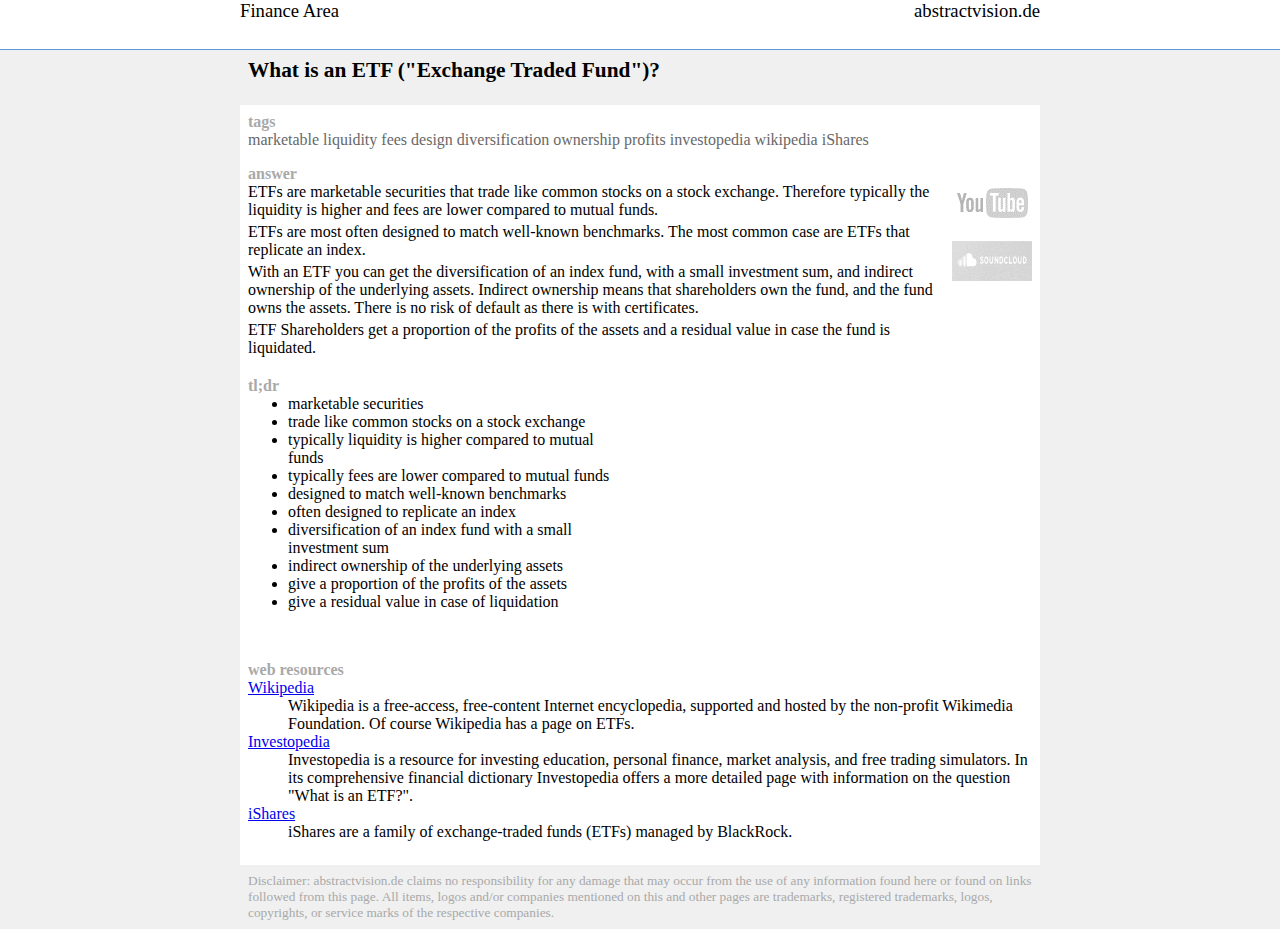
==== httpdocs/abstract-answers/generator/modern-format/what-is-an-etf.html @ efa23f51 "nomsg" ====
<html>
<head>
<META http-equiv="Content-Type" content="text/html; charset=UTF-8">
<meta charset="utf-8">
<link href="stylesheet.css" rel="stylesheet">
</head>
<body>
<div id="page">
<div id="content_header_table">
<div id="content_header_table_row">
<div class="content_header_table_cell"></div>
<div id="content_header_table_cell_2" class="content_header_table_cell">
<p class="content_header_table_paragraph">Finance Area</p>
</div>
<div id="content_header_table_cell_3" class="content_header_table_cell">
<p class="content_header_table_paragraph">abstractvision.de</p>
</div>
<div class="content_header_table_cell"></div>
</div>
</div>
<div id="content">
<div class="section_table" id="section_table_question">
<div class="section_row">
<div class="section_cell">
<h1>What is an ETF ("Exchange Traded Fund")?</h1>
</div>
</div>
</div>
<div class="section_table">
<div class="section_row">
<div class="section_cell">
<div class="section_header_table">
<div class="section_header_table_row">
<div class="section_header_table_cell">
<p class="section_header_table_cell_paragraph">tags</p>
</div>
</div>
</div>
<div class="section_body">
<span class="tag">marketable&nbsp;</span><span class="tag">liquidity&nbsp;</span><span class="tag">fees&nbsp;</span><span class="tag">design&nbsp;</span><span class="tag">diversification&nbsp;</span><span class="tag">ownership&nbsp;</span><span class="tag">profits&nbsp;</span><span class="tag">investopedia&nbsp;</span><span class="tag">wikipedia&nbsp;</span><span class="tag">iShares&nbsp;</span>
</div>
</div>
</div>
</div>
<div class="section_table">
<div class="section_row">
<div class="section_cell">
<div class="section_header_table">
<div class="section_header_table_row">
<div class="section_header_table_cell">
<p class="section_header_table_cell_paragraph">answer</p>
</div>
</div>
</div>
<div class="section_body">
<p class="summary_text_paragraph">ETFs are marketable securities that trade like common stocks on a stock exchange. Therefore typically the liquidity is higher and fees are lower compared to mutual funds.</p>
<p class="summary_text_paragraph">ETFs are most often designed to match well-known benchmarks. The most common case are ETFs that replicate an index.</p>
<p class="summary_text_paragraph">With an ETF you can get the diversification of an index fund, with a small investment sum, and indirect ownership of the underlying assets. Indirect ownership means that shareholders own the fund, and the fund owns the assets. There is no risk of default as there is with certificates.</p>
<p class="summary_text_paragraph">ETF Shareholders get a proportion of the profits of the assets and a residual value in case the fund is liquidated.</p>
</div>
</div>
<div class="section_cell">
<div class="section_header_table">
<div class="section_header_table_row">
<div class="section_header_table_cell">
<p class="section_header_table_cell_paragraph">&nbsp;</p>
</div>
</div>
</div>
<div class="section_body">
<img height="40" width="80" src="youtube_inactive.png"><br>
<br>
<img height="40" width="80" src="soundcloud_inactive.png"></div>
</div>
</div>
</div>
<div class="section_table">
<div class="section_row">
<div class="section_cell" id="section_cell_tldr">
<div class="section_header_table">
<div class="section_header_table_row">
<div class="section_header_table_cell">
<p class="section_header_table_cell_paragraph">tl;dr</p>
</div>
</div>
</div>
<div class="section_body">
<ul id="summary_bullets_section_list">
<li>marketable securities</li>
<li>trade like common stocks on a stock exchange</li>
<li>typically liquidity is higher compared to mutual funds</li>
<li>typically fees are lower compared to mutual funds</li>
<li>designed to match well-known benchmarks</li>
<li>often designed to replicate an index</li>
<li>diversification of an index fund with a small investment sum</li>
<li>indirect ownership of the underlying assets</li>
<li>give a proportion of the profits of the assets</li>
<li>give a residual value in case of liquidation</li>
</ul>
</div>
</div>
<div class="section_cell" id="section_cell_adunit">
<div class="section_header_table">
<div class="section_header_table_row">
<div class="section_header_table_cell">
<p class="section_header_table_cell_paragraph">&nbsp;</p>
</div>
</div>
</div>
<div class="section_body">
<script src="//pagead2.googlesyndication.com/pagead/js/adsbygoogle.js" async="async"></script><ins data-ad-slot="7367860629" data-ad-client="ca-pub-9295187614171155" style="display:inline-block;width:300px;height:250px" class="adsbygoogle"></ins><script>
							(adsbygoogle = window.adsbygoogle || []).push({});
							</script>
</div>
</div>
</div>
</div>
<div class="section_table">
<div class="section_row">
<div class="section_cell">
<div class="section_header_table">
<div class="section_header_table_row">
<div class="section_header_table_cell">
<p class="section_header_table_cell_paragraph">web resources</p>
</div>
</div>
</div>
<div class="section_body">
<dl class="web_resources_list">
<dt>
<a href="https://en.wikipedia.org/wiki/Exchange-traded_fund">Wikipedia</a>
</dt>
<dd class="web_sources_list_entry_body">Wikipedia is a free-access, free-content Internet encyclopedia, supported and hosted by the non-profit Wikimedia Foundation. Of course Wikipedia has a page on ETFs.</dd>
<dt>
<a href="http://www.investopedia.com/terms/e/etf.asp">Investopedia</a>
</dt>
<dd class="web_sources_list_entry_body">Investopedia is a resource for investing education, personal finance, market analysis, and free trading simulators. In its comprehensive financial dictionary Investopedia offers a more detailed page with information on the question "What is an ETF?".</dd>
<dt>
<a href="http://www.ishares.com/us">iShares</a>
</dt>
<dd class="web_sources_list_entry_body">iShares are a family of exchange-traded funds (ETFs) managed by BlackRock.</dd>
</dl>
</div>
</div>
</div>
</div>
<div class="section_table" id="section_table_disclaimer">
<div class="section_row">
<div class="section_cell">
<p id="disclaimer_paragraph">Disclaimer: abstractvision.de claims no responsibility for any damage that may occur from the use of any information found here or found on links followed from this page. All items, logos and/or companies mentioned on this and other pages are trademarks, registered trademarks, logos, copyrights, or service marks of the respective companies.</p>
</div>
</div>
</div>
</div>
</div>
</body>
</html>
---- httpdocs/abstract-answers/generator/modern-format/stylesheet.css ----
body {
  width: 100%;
  display: grid;
  grid-columns: 20% 80%;
  grid-rows: 100px auto 100px;
  background-color: #F0F0F0;
  font-family: calibri;  
  margin: 0px;
}

h1 {
  font-size: 16pt;
}

p {
  color: black;
  font-size: 12pt;
}

div {
  color: black;
}

dl {
  color: black;
}

hr {
  color: #5b9bd5;
}

/* page */

#page {
  display: block;
  margin: 0px;
  border-width: 1px;
  border-style: none;
  border-color: yellow;  
}

/* content header table */

#content_header_table {
  display:table; 
  height: 50px;
  width:100%; 
  margin-top: 0px;  
  background-color: white;
}

#content_header_table_row {
  display:table-row;  
}

.content_header_table_cell {
  display:table-cell;
  border-bottom-width: 1px;
  border-bottom-style: solid;
  border-bottom-color: #5b9bd5;
}

#content_header_table_cell_2 {
  color: black;
  width:400px;
  border-bottom-width: 1px;
  border-bottom-style: solid;
  border-bottom-color: #5b9bd5;
}

#content_header_table_cell_3 {
  width:400px;
  text-align:right;
  border-bottom-width: 1px;
  border-bottom-style: solid;
  border-bottom-color: #5b9bd5;
}

.content_header_table_paragraph {
  color: black;
  font-size: 14pt;
}

/* content */

#content {
  position: relative;
  display: block;
  width: 800px;
  text-align: left;
  border-width: 1px;
  border-style: none;
  border-color: yellow;
  margin-left: auto;
  margin-right: auto;
}

/* question */

#question_context_paragraph {
  font-size: x-small
}

/* sections */

.section_table {
  position: relative;
  display: table; 
  width: 100%; 
  margin-top: 0px;
  background-color: white;
}

.section_row {
  display:table-row;
}

.section_cell {
  display:table-cell;
  width: 100%;
  padding: 8px;
}

.section_inner_cell {
  display:table-cell;
  width: 2%;
}

.section_outer_cell {
  display:table-cell;
  width: 49%;
}

#section_cell_tldr {
	display:table-cell;
	width: 50%;
	padding: 8px;
}

#section_cell_adunit {
	display:table-cell;
	width: 50%;
	padding: 8px;
}

#section_table_question {
	background-color: #F0F0F0;
}

#section_table_disclaimer {	
	background-color: #F0F0F0;
}

/* section headers */

.section_header_table {
  display:table;   
  position: relative;
  margin: 0px;
  padding: 0px;
  width: 100%;
}

.section_header_table_row {
  display:table-row;
}

.section_header_table_upper_row {
  display:table-row;
}

.section_header_table_lower_row {
  display:table-row;
}

.section_header_table_cell {
  display:table-cell;    
}

.section_header_table_cell_paragraph {
	font-size: medium;
	color: darkgray;  
	font-weight: bold;
}

.section_header_table_upper_cell {
  display:table-cell;
  border-bottom-width: 1px;
  border-bottom-style: solid;
  border-bottom-color: #5b9bd5;
  text-align: right;
  color: #5b9bd5;
  font-size: 10pt;
}

.section_header_table_lower_cell {
  display:table-cell;
  height: 8px;
}

/* section bodies */

.section_body {
	position: relative;
	font-size: medium;
}

/* tag cloud section */

.tag {
	color: #686868;
}

#tag_cloud_section {
  display: block;  
  height: 160px;
  text-align: center;
  border-width: 1px;
  border-style: none;
  border-color: green;
  margin-left: auto;
  margin-right: auto;
}

.tag_cloud_tag_horizontal {
  position: absolute;
}

.tag_cloud_tag_vertical {
  position: absolute;
  transform-origin: left top 0;
  transform: rotate(270deg);
}

/* soundcloud youtube section */

#section_body_soundcloud_youtube {
	font-size:small;
	text-align:center;
}

/* summary text section */

.summary_text_paragraph {
	margin-top: 0px;
	margin-bottom: 4px;	
	font-size:medium;
}

/* summary bullets section */

#summary_bullets_section_list {
	margin-top: 0px;
}

/* sponsor section */

#section_body_sponsor {
	text-align:center;
}

/* related questions section */

#related_questions_section_list {
	margin-top: 0px;	
}

/* web sources sections */

.web_resources_list {
	margin-top: 0px;
}

.web_sources_list_entry_body {
	font-size:medium;
}

/* web sources general section */

.web_source_general_link {
	color: MediumSeaGreen;
	text-decoration-line:none;
}

/* web sources sponsored section */

.web_source_sponsored_link {
	color: #00B0F0;
	text-decoration-line:none;
}

/* disclaimer section */

#disclaimer_paragraph {
	color: darkgray; 
	font-size: 10pt; 
	margin-top: 0px;
}
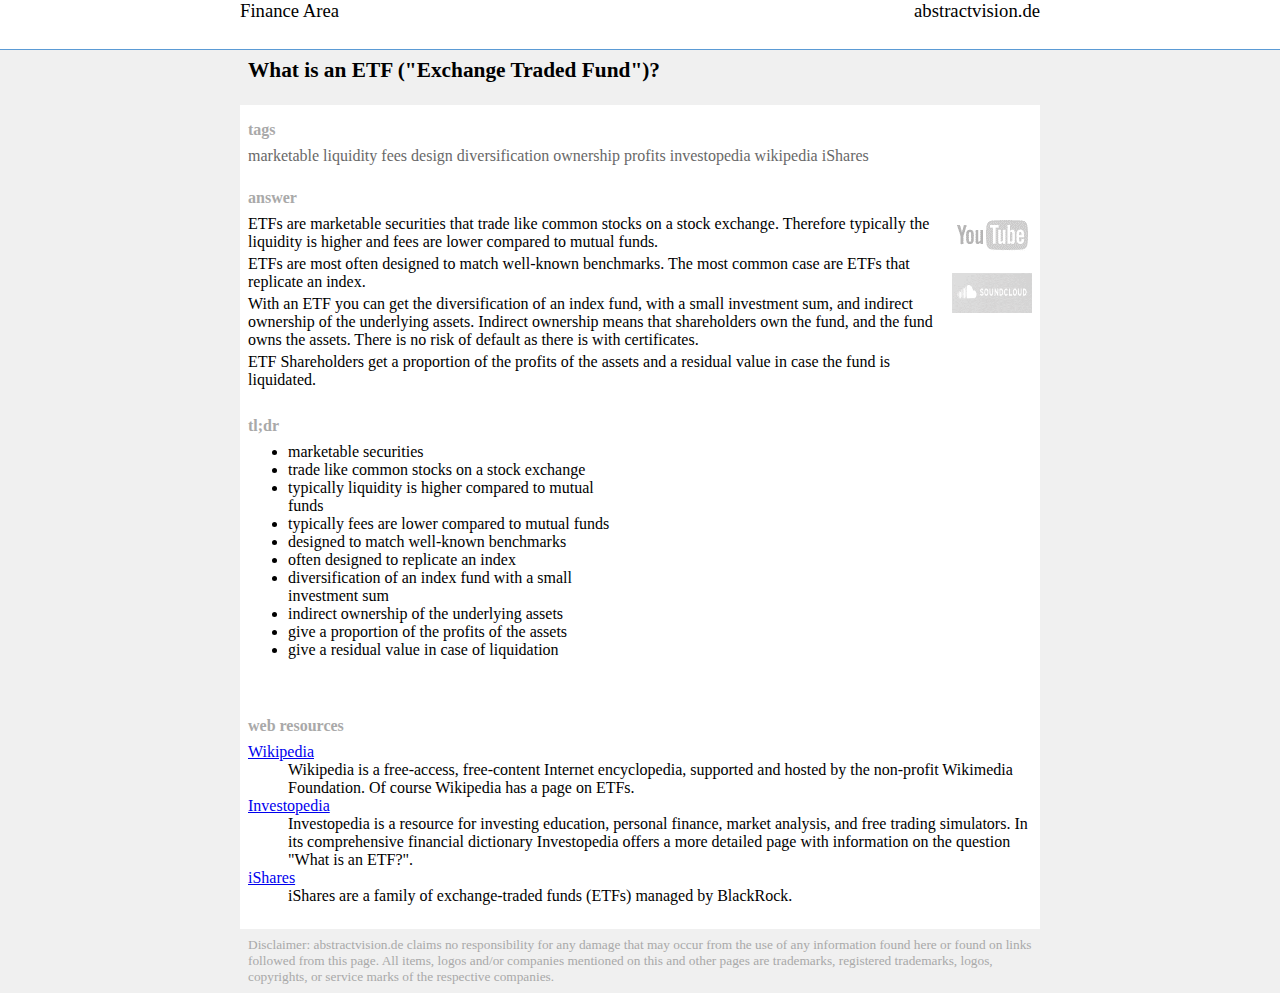
==== commit 0faae451: "nomsg" ====
--- a/httpdocs/abstract-answers/generator/modern-format/what-is-an-etf.html
+++ b/httpdocs/abstract-answers/generator/modern-format/what-is-an-etf.html
@@ -107,7 +107,7 @@
 </div>
 </div>
 </div>
-<div class="section_body">
+<div class="section_body" id="section_body_google_ad">
 <script src="//pagead2.googlesyndication.com/pagead/js/adsbygoogle.js" async="async"></script><ins data-ad-slot="7367860629" data-ad-client="ca-pub-9295187614171155" style="display:inline-block;width:300px;height:250px" class="adsbygoogle"></ins><script>
 							(adsbygoogle = window.adsbygoogle || []).push({});
 							</script>
--- a/httpdocs/abstract-answers/generator/modern-format/stylesheet.css
+++ b/httpdocs/abstract-answers/generator/modern-format/stylesheet.css
@@ -46,7 +46,7 @@
   height: 50px;
   width:100%; 
   margin-top: 0px;  
-  background-color: white;
+  background-color: white;  
 }
 
 #content_header_table_row {
@@ -158,44 +158,23 @@
   position: relative;
   margin: 0px;
   padding: 0px;
-  width: 100%;
+  width: 100%;  
 }
 
 .section_header_table_row {
-  display:table-row;
-}
-
-.section_header_table_upper_row {
-  display:table-row;
-}
-
-.section_header_table_lower_row {
-  display:table-row;
+  display:table-row;  
 }
 
 .section_header_table_cell {
-  display:table-cell;    
+  display:table-cell;   
 }
 
 .section_header_table_cell_paragraph {
 	font-size: medium;
 	color: darkgray;  
-	font-weight: bold;
-}
-
-.section_header_table_upper_cell {
-  display:table-cell;
-  border-bottom-width: 1px;
-  border-bottom-style: solid;
-  border-bottom-color: #5b9bd5;
-  text-align: right;
-  color: #5b9bd5;
-  font-size: 10pt;
-}
-
-.section_header_table_lower_cell {
-  display:table-cell;
-  height: 8px;
+	margin-top: 8px;     
+	margin-bottom: 8px;     
+	font-weight: bold;	
 }
 
 /* section bodies */
@@ -259,6 +238,10 @@
 	text-align:center;
 }
 
+#section_body_google_ad {
+	text-align:left;	
+}
+
 /* related questions section */
 
 #related_questions_section_list {
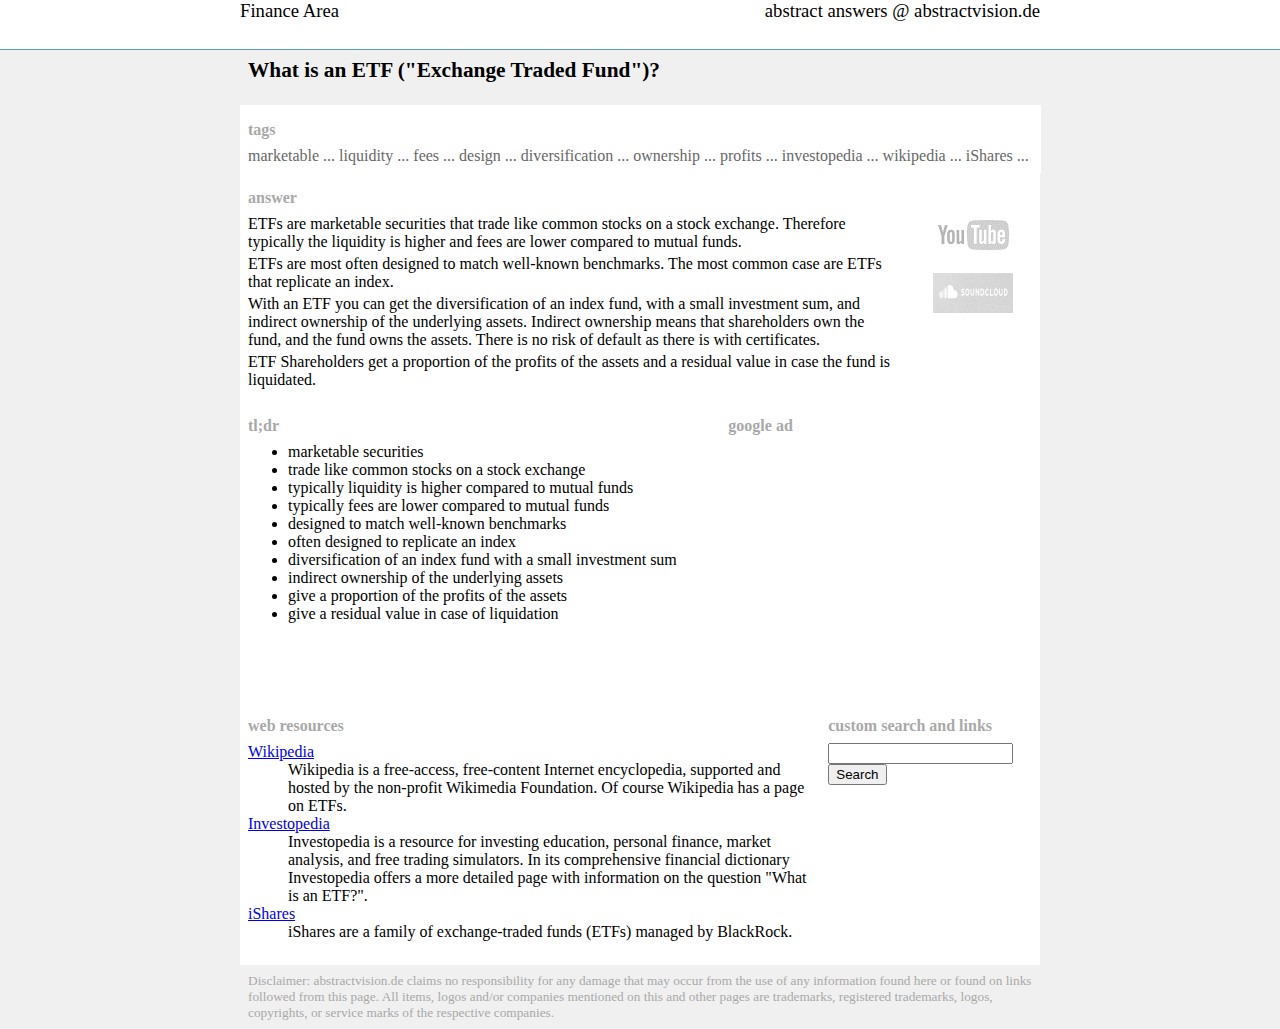
==== commit e7f82663: "na" ====
--- a/httpdocs/abstract-answers/generator/modern-format/what-is-an-etf.html
+++ b/httpdocs/abstract-answers/generator/modern-format/what-is-an-etf.html
@@ -2,7 +2,11 @@
 <head>
 <META http-equiv="Content-Type" content="text/html; charset=UTF-8">
 <meta charset="utf-8">
+<meta content="width=device-width, initial-scale=1.0" name="viewport">
 <link href="stylesheet.css" rel="stylesheet">
+<title>What is an ETF?</title>
+<meta name="description" content="What is an ETF?">
+<meta name="keywords" content="What is an ETF?">
 </head>
 <body>
 <div id="page">
@@ -13,7 +17,7 @@
 <p class="content_header_table_paragraph">Finance Area</p>
 </div>
 <div id="content_header_table_cell_3" class="content_header_table_cell">
-<p class="content_header_table_paragraph">abstractvision.de</p>
+<p class="content_header_table_paragraph">abstract answers @ abstractvision.de</p>
 </div>
 <div class="content_header_table_cell"></div>
 </div>
@@ -37,14 +41,14 @@
 </div>
 </div>
 <div class="section_body">
-<span class="tag">marketable&nbsp;</span><span class="tag">liquidity&nbsp;</span><span class="tag">fees&nbsp;</span><span class="tag">design&nbsp;</span><span class="tag">diversification&nbsp;</span><span class="tag">ownership&nbsp;</span><span class="tag">profits&nbsp;</span><span class="tag">investopedia&nbsp;</span><span class="tag">wikipedia&nbsp;</span><span class="tag">iShares&nbsp;</span>
+<span class="tag">marketable&nbsp;...&nbsp;</span><span class="tag">liquidity&nbsp;...&nbsp;</span><span class="tag">fees&nbsp;...&nbsp;</span><span class="tag">design&nbsp;...&nbsp;</span><span class="tag">diversification&nbsp;...&nbsp;</span><span class="tag">ownership&nbsp;...&nbsp;</span><span class="tag">profits&nbsp;...&nbsp;</span><span class="tag">investopedia&nbsp;...&nbsp;</span><span class="tag">wikipedia&nbsp;...&nbsp;</span><span class="tag">iShares&nbsp;...&nbsp;</span>
 </div>
 </div>
 </div>
 </div>
 <div class="section_table">
 <div class="section_row">
-<div class="section_cell">
+<div class="section_cell" id="section_cell_answer">
 <div class="section_header_table">
 <div class="section_header_table_row">
 <div class="section_header_table_cell">
@@ -59,7 +63,7 @@
 <p class="summary_text_paragraph">ETF Shareholders get a proportion of the profits of the assets and a residual value in case the fund is liquidated.</p>
 </div>
 </div>
-<div class="section_cell">
+<div class="section_cell" id="section_cell_youtube">
 <div class="section_header_table">
 <div class="section_header_table_row">
 <div class="section_header_table_cell">
@@ -103,7 +107,7 @@
 <div class="section_header_table">
 <div class="section_header_table_row">
 <div class="section_header_table_cell">
-<p class="section_header_table_cell_paragraph">&nbsp;</p>
+<p class="section_header_table_cell_paragraph">google ad</p>
 </div>
 </div>
 </div>
@@ -117,7 +121,7 @@
 </div>
 <div class="section_table">
 <div class="section_row">
-<div class="section_cell">
+<div class="section_cell" id="section_cell_web">
 <div class="section_header_table">
 <div class="section_header_table_row">
 <div class="section_header_table_cell">
@@ -142,6 +146,25 @@
 </dl>
 </div>
 </div>
+<div class="section_cell" id="section_cell_linkunit">
+<div class="section_header_table">
+<div class="section_header_table_row">
+<div class="section_header_table_cell">
+<p class="section_header_table_cell_paragraph">custom search and links</p>
+</div>
+</div>
+</div>
+<div class="section_body" id="section_body_google_ad">
+<form target="_blank" id="cse-search-box" action="http://www.google.com">
+<div>
+<input value="partner-pub-9295187614171155:4107853022" name="cx" type="hidden"><input value="UTF-8" name="ie" type="hidden"><input size="20" name="q" type="text"><input value="Search" name="sa" type="submit">
+</div>
+</form>
+<script src="http://www.google.com/coop/cse/brand?form=cse-search-box&amp;lang=en" type="text/javascript"></script><script src="//pagead2.googlesyndication.com/pagead/js/adsbygoogle.js" async="async"></script><ins data-ad-slot="6142989426" data-ad-client="ca-pub-9295187614171155" style="display:inline-block;width:200px;height:90px" class="adsbygoogle"></ins><script>
+							(adsbygoogle = window.adsbygoogle || []).push({});
+							</script>
+</div>
+</div>
 </div>
 </div>
 <div class="section_table" id="section_table_disclaimer">
--- a/httpdocs/abstract-answers/generator/modern-format/stylesheet.css
+++ b/httpdocs/abstract-answers/generator/modern-format/stylesheet.css
@@ -131,15 +131,40 @@
   width: 49%;
 }
 
+#section_cell_answer {
+	display:table-cell;
+	width: 680px;
+	padding: 8px;
+}
+
+#section_cell_youtube {
+	display:table-cell;
+	text-align:center;
+	width: 120px;
+	padding: 8px;
+}
+
 #section_cell_tldr {
 	display:table-cell;
-	width: 50%;
+	width: 496px;
 	padding: 8px;
 }
 
 #section_cell_adunit {
 	display:table-cell;
-	width: 50%;
+	width: 304px;
+	padding: 8px;
+}
+
+#section_cell_web {
+	display:table-cell;
+	width: 596;
+	padding: 8px;
+}
+
+#section_cell_linkunit {
+	display:table-cell;
+	width: 204;
 	padding: 8px;
 }
 
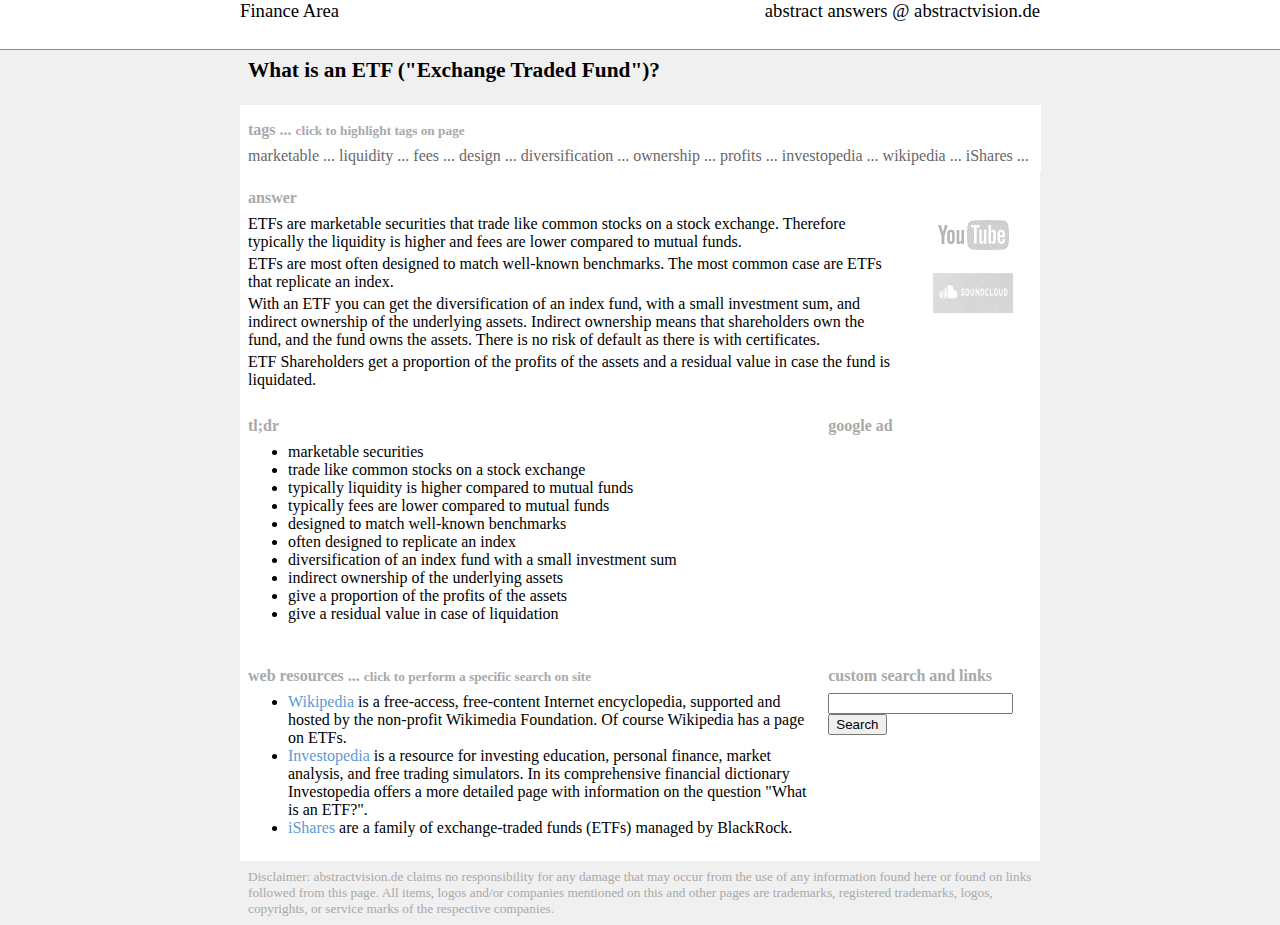
==== commit 16561425: "na" ====
--- a/httpdocs/abstract-answers/generator/modern-format/what-is-an-etf.html
+++ b/httpdocs/abstract-answers/generator/modern-format/what-is-an-etf.html
@@ -3,10 +3,11 @@
 <META http-equiv="Content-Type" content="text/html; charset=UTF-8">
 <meta charset="utf-8">
 <meta content="width=device-width, initial-scale=1.0" name="viewport">
-<link href="stylesheet.css" rel="stylesheet">
-<title>What is an ETF?</title>
 <meta name="description" content="What is an ETF?">
 <meta name="keywords" content="What is an ETF?">
+<link href="modern-format.css" rel="stylesheet">
+<script src="jquery-1.9.1.js" language="javascript" type="text/javascript"></script><script src="modern-format.js" language="javascript" type="text/javascript"></script>
+<title>What is an ETF?</title>
 </head>
 <body>
 <div id="page">
@@ -36,7 +37,9 @@
 <div class="section_header_table">
 <div class="section_header_table_row">
 <div class="section_header_table_cell">
-<p class="section_header_table_cell_paragraph">tags</p>
+<p class="section_header_table_cell_paragraph">
+<span>tags ...</span>&nbsp;<span style="font-size: 10pt;">click to highlight tags on page</span>
+</p>
 </div>
 </div>
 </div>
@@ -112,7 +115,7 @@
 </div>
 </div>
 <div class="section_body" id="section_body_google_ad">
-<script src="//pagead2.googlesyndication.com/pagead/js/adsbygoogle.js" async="async"></script><ins data-ad-slot="7367860629" data-ad-client="ca-pub-9295187614171155" style="display:inline-block;width:300px;height:250px" class="adsbygoogle"></ins><script>
+<script src="//pagead2.googlesyndication.com/pagead/js/adsbygoogle.js" async="async"></script><ins data-ad-slot="9081279427" data-ad-client="ca-pub-9295187614171155" style="display:inline-block;width:200px;height:200px" class="adsbygoogle"></ins><script>
 							(adsbygoogle = window.adsbygoogle || []).push({});
 							</script>
 </div>
@@ -125,25 +128,21 @@
 <div class="section_header_table">
 <div class="section_header_table_row">
 <div class="section_header_table_cell">
-<p class="section_header_table_cell_paragraph">web resources</p>
+<p class="section_header_table_cell_paragraph">
+<span>web resources ...</span>&nbsp;<span style="font-size: 10pt;">click to perform a specific search on site</span>
+</p>
 </div>
 </div>
 </div>
 <div class="section_body">
-<dl class="web_resources_list">
-<dt>
-<a href="https://en.wikipedia.org/wiki/Exchange-traded_fund">Wikipedia</a>
-</dt>
-<dd class="web_sources_list_entry_body">Wikipedia is a free-access, free-content Internet encyclopedia, supported and hosted by the non-profit Wikimedia Foundation. Of course Wikipedia has a page on ETFs.</dd>
-<dt>
-<a href="http://www.investopedia.com/terms/e/etf.asp">Investopedia</a>
-</dt>
-<dd class="web_sources_list_entry_body">Investopedia is a resource for investing education, personal finance, market analysis, and free trading simulators. In its comprehensive financial dictionary Investopedia offers a more detailed page with information on the question "What is an ETF?".</dd>
-<dt>
-<a href="http://www.ishares.com/us">iShares</a>
-</dt>
-<dd class="web_sources_list_entry_body">iShares are a family of exchange-traded funds (ETFs) managed by BlackRock.</dd>
-</dl>
+<ul id="web_resources_list">
+<li>
+<a style="color: #5b9bd5;" onClick="execute_google_search('site:wikipedia.org what is an etf?');">Wikipedia</a> is a free-access, free-content Internet encyclopedia, supported and hosted by the non-profit Wikimedia Foundation. Of course Wikipedia has a page on ETFs.</li>
+<li>
+<a style="color: #5b9bd5;" onClick="execute_google_search('site:investopedia.com what is an etf?');">Investopedia</a> is a resource for investing education, personal finance, market analysis, and free trading simulators. In its comprehensive financial dictionary Investopedia offers a more detailed page with information on the question "What is an ETF?".</li>
+<li>
+<a style="color: #5b9bd5;" onClick="execute_google_search('site:ishares.com what is an etf?');">iShares</a> are a family of exchange-traded funds (ETFs) managed by BlackRock.</li>
+</ul>
 </div>
 </div>
 <div class="section_cell" id="section_cell_linkunit">
--- a/httpdocs/abstract-answers/generator/modern-format/modern-format.css
+++ b/httpdocs/abstract-answers/generator/modern-format/modern-format.css
@@ -0,0 +1,310 @@
+body {
+  width: 100%;
+  display: grid;
+  grid-columns: 20% 80%;
+  grid-rows: 100px auto 100px;
+  background-color: #F0F0F0;
+  font-family: calibri;  
+  margin: 0px;
+}
+
+h1 {
+  font-size: 16pt;
+}
+
+p {
+  color: black;
+  font-size: 12pt;
+}
+
+div {
+  color: black;
+}
+
+dl {
+  color: black;
+}
+
+hr {
+  color: #5b9bd5;
+}
+
+/* page */
+
+#page {
+  display: block;
+  margin: 0px;
+  border-width: 1px;
+  border-style: none;
+  border-color: yellow;  
+}
+
+/* content header table */
+
+#content_header_table {
+  display:table; 
+  height: 50px;
+  width:100%; 
+  margin-top: 0px;  
+  background-color: white;  
+}
+
+#content_header_table_row {
+  display:table-row;  
+}
+
+.content_header_table_cell {
+  display:table-cell;
+  border-bottom-width: 1px;
+  border-bottom-style: solid;
+  border-bottom-color: #5b9bd5;
+}
+
+#content_header_table_cell_2 {
+  color: black;
+  width:400px;
+  border-bottom-width: 1px;
+  border-bottom-style: solid;
+  border-bottom-color: #5b9bd5;
+}
+
+#content_header_table_cell_3 {
+  width:400px;
+  text-align:right;
+  border-bottom-width: 1px;
+  border-bottom-style: solid;
+  border-bottom-color: #5b9bd5;
+}
+
+.content_header_table_paragraph {
+  color: black;
+  font-size: 14pt;
+}
+
+/* content */
+
+#content {
+  position: relative;
+  display: block;
+  width: 800px;
+  text-align: left;
+  border-width: 1px;
+  border-style: none;
+  border-color: yellow;
+  margin-left: auto;
+  margin-right: auto;
+}
+
+/* question */
+
+#question_context_paragraph {
+  font-size: x-small
+}
+
+/* sections */
+
+.section_table {
+  position: relative;
+  display: table; 
+  width: 100%; 
+  margin-top: 0px;
+  background-color: white;
+}
+
+.section_row {
+  display:table-row;
+}
+
+.section_cell {
+  display:table-cell;
+  width: 100%;
+  padding: 8px;
+}
+
+.section_inner_cell {
+  display:table-cell;
+  width: 2%;
+}
+
+.section_outer_cell {
+  display:table-cell;
+  width: 49%;
+}
+
+#section_cell_answer {
+	display:table-cell;
+	width: 680px;
+	padding: 8px;
+}
+
+#section_cell_youtube {
+	display:table-cell;
+	text-align:center;
+	width: 120px;
+	padding: 8px;
+}
+
+#section_cell_tldr {
+	display:table-cell;
+	width: 596px;
+	padding: 8px;
+}
+
+#section_cell_adunit {
+	display:table-cell;
+	width: 204px;
+	padding: 8px;
+}
+
+#section_cell_web {
+	display:table-cell;
+	width: 596;
+	padding: 8px;
+}
+
+#section_cell_linkunit {
+	display:table-cell;
+	width: 204;
+	padding: 8px;
+}
+
+#section_table_question {
+	background-color: #F0F0F0;
+}
+
+#section_table_disclaimer {	
+	background-color: #F0F0F0;
+}
+
+/* section headers */
+
+.section_header_table {
+  display:table;   
+  position: relative;
+  margin: 0px;
+  padding: 0px;
+  width: 100%;  
+}
+
+.section_header_table_row {
+  display:table-row;  
+}
+
+.section_header_table_cell {
+  display:table-cell;   
+}
+
+.section_header_table_cell_paragraph {
+	font-size: medium;
+	color: darkgray;  
+	margin-top: 8px;     
+	margin-bottom: 8px;     
+	font-weight: bold;	
+}
+
+/* section bodies */
+
+.section_body {
+	position: relative;
+	font-size: medium;
+}
+
+/* tag cloud section */
+
+.tag {
+	color: #686868;
+}
+
+#tag_cloud_section {
+  display: block;  
+  height: 160px;
+  text-align: center;
+  border-width: 1px;
+  border-style: none;
+  border-color: green;
+  margin-left: auto;
+  margin-right: auto;
+}
+
+.tag_cloud_tag_horizontal {
+  position: absolute;
+}
+
+.tag_cloud_tag_vertical {
+  position: absolute;
+  transform-origin: left top 0;
+  transform: rotate(270deg);
+}
+
+/* soundcloud youtube section */
+
+#section_body_soundcloud_youtube {
+	font-size:small;
+	text-align:center;
+}
+
+/* summary text section */
+
+.summary_text_paragraph {
+	margin-top: 0px;
+	margin-bottom: 4px;	
+	font-size:medium;
+}
+
+/* summary bullets section */
+
+#summary_bullets_section_list {
+	margin-top: 0px;
+}
+
+#web_resources_list {
+	margin-top: 0px;
+}
+
+/* sponsor section */
+
+#section_body_sponsor {
+	text-align:center;
+}
+
+#section_body_google_ad {
+	text-align:left;	
+}
+
+/* related questions section */
+
+#related_questions_section_list {
+	margin-top: 0px;	
+}
+
+/* web sources sections */
+
+.web_resources_list {
+	margin-top: 0px;
+}
+
+.web_sources_list_entry_body {
+	font-size:medium;
+}
+
+/* web sources general section */
+
+.web_source_general_link {
+	color: MediumSeaGreen;
+	text-decoration-line:none;
+}
+
+/* web sources sponsored section */
+
+.web_source_sponsored_link {
+	color: #00B0F0;
+	text-decoration-line:none;
+}
+
+/* disclaimer section */
+
+#disclaimer_paragraph {
+	color: darkgray; 
+	font-size: 10pt; 
+	margin-top: 0px;
+}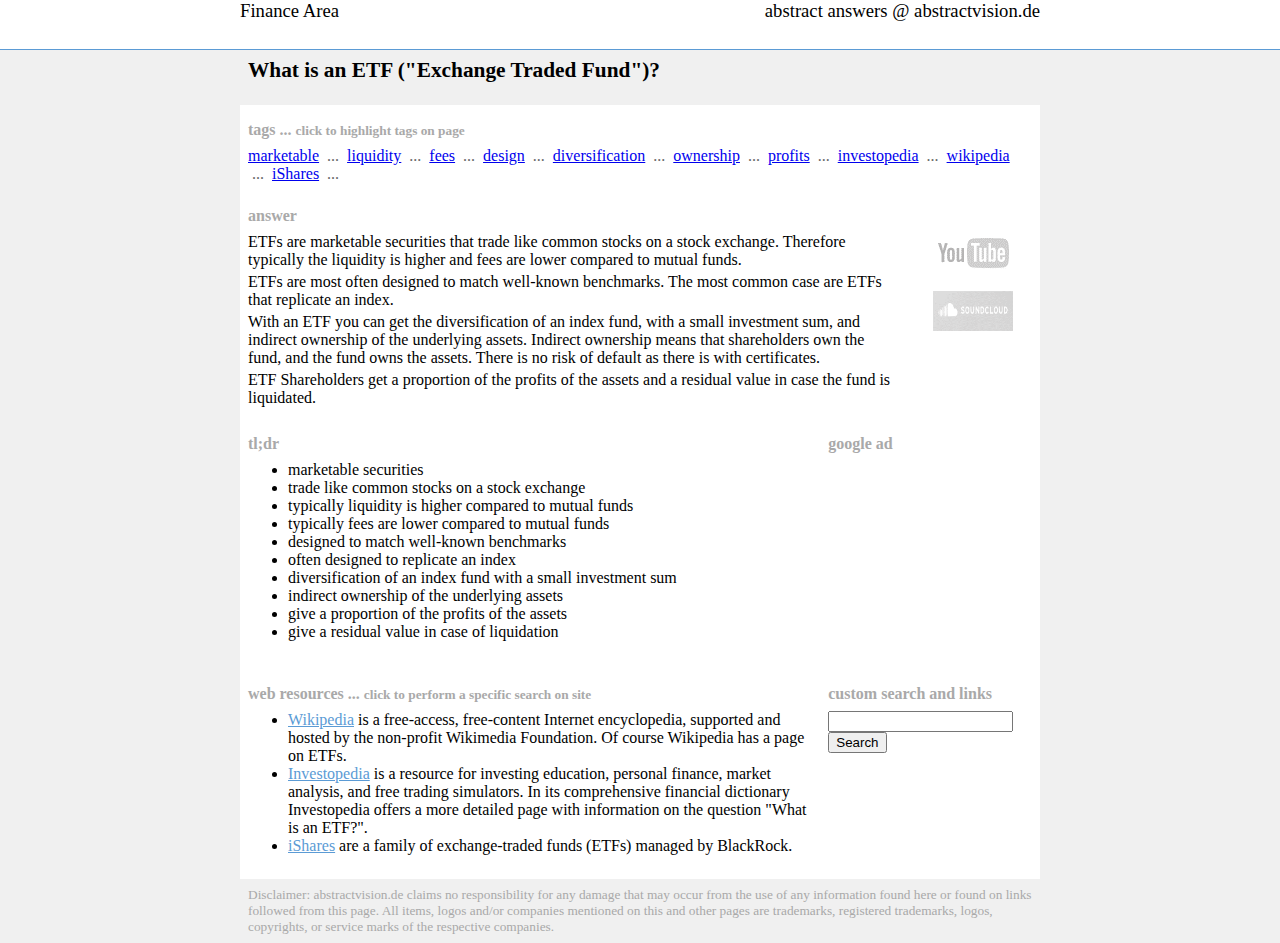
==== commit 11c60f45: "na" ====
--- a/httpdocs/abstract-answers/generator/modern-format/what-is-an-etf.html
+++ b/httpdocs/abstract-answers/generator/modern-format/what-is-an-etf.html
@@ -38,13 +38,33 @@
 <div class="section_header_table_row">
 <div class="section_header_table_cell">
 <p class="section_header_table_cell_paragraph">
-<span>tags ...</span>&nbsp;<span style="font-size: 10pt;">click to highlight tags on page</span>
+<span>tags ...</span>&nbsp;<span class="section_header_click_to_span">click to highlight tags on page</span>
 </p>
 </div>
 </div>
 </div>
 <div class="section_body">
-<span class="tag">marketable&nbsp;...&nbsp;</span><span class="tag">liquidity&nbsp;...&nbsp;</span><span class="tag">fees&nbsp;...&nbsp;</span><span class="tag">design&nbsp;...&nbsp;</span><span class="tag">diversification&nbsp;...&nbsp;</span><span class="tag">ownership&nbsp;...&nbsp;</span><span class="tag">profits&nbsp;...&nbsp;</span><span class="tag">investopedia&nbsp;...&nbsp;</span><span class="tag">wikipedia&nbsp;...&nbsp;</span><span class="tag">iShares&nbsp;...&nbsp;</span>
+<span class="tag"><a href="#" onClick="execute_tag('marketable');">marketable</a>
+									&nbsp;...&nbsp;
+								</span><span class="tag"><a href="#" onClick="execute_tag('liquidity');">liquidity</a>
+									&nbsp;...&nbsp;
+								</span><span class="tag"><a href="#" onClick="execute_tag('fees');">fees</a>
+									&nbsp;...&nbsp;
+								</span><span class="tag"><a href="#" onClick="execute_tag('design');">design</a>
+									&nbsp;...&nbsp;
+								</span><span class="tag"><a href="#" onClick="execute_tag('diversification');">diversification</a>
+									&nbsp;...&nbsp;
+								</span><span class="tag"><a href="#" onClick="execute_tag('ownership');">ownership</a>
+									&nbsp;...&nbsp;
+								</span><span class="tag"><a href="#" onClick="execute_tag('profits');">profits</a>
+									&nbsp;...&nbsp;
+								</span><span class="tag"><a href="#" onClick="execute_tag('investopedia');">investopedia</a>
+									&nbsp;...&nbsp;
+								</span><span class="tag"><a href="#" onClick="execute_tag('wikipedia');">wikipedia</a>
+									&nbsp;...&nbsp;
+								</span><span class="tag"><a href="#" onClick="execute_tag('iShares');">iShares</a>
+									&nbsp;...&nbsp;
+								</span>
 </div>
 </div>
 </div>
@@ -129,7 +149,7 @@
 <div class="section_header_table_row">
 <div class="section_header_table_cell">
 <p class="section_header_table_cell_paragraph">
-<span>web resources ...</span>&nbsp;<span style="font-size: 10pt;">click to perform a specific search on site</span>
+<span>web resources ...</span>&nbsp;<span class="section_header_click_to_span">click to perform a specific search on site</span>
 </p>
 </div>
 </div>
@@ -137,11 +157,11 @@
 <div class="section_body">
 <ul id="web_resources_list">
 <li>
-<a style="color: #5b9bd5;" onClick="execute_google_search('site:wikipedia.org what is an etf?');">Wikipedia</a> is a free-access, free-content Internet encyclopedia, supported and hosted by the non-profit Wikimedia Foundation. Of course Wikipedia has a page on ETFs.</li>
+<a style="color: #5b9bd5;" href="#" onClick="execute_google_search('site:wikipedia.org what is an etf?');">Wikipedia</a> is a free-access, free-content Internet encyclopedia, supported and hosted by the non-profit Wikimedia Foundation. Of course Wikipedia has a page on ETFs.</li>
 <li>
-<a style="color: #5b9bd5;" onClick="execute_google_search('site:investopedia.com what is an etf?');">Investopedia</a> is a resource for investing education, personal finance, market analysis, and free trading simulators. In its comprehensive financial dictionary Investopedia offers a more detailed page with information on the question "What is an ETF?".</li>
+<a style="color: #5b9bd5;" href="#" onClick="execute_google_search('site:investopedia.com what is an etf?');">Investopedia</a> is a resource for investing education, personal finance, market analysis, and free trading simulators. In its comprehensive financial dictionary Investopedia offers a more detailed page with information on the question "What is an ETF?".</li>
 <li>
-<a style="color: #5b9bd5;" onClick="execute_google_search('site:ishares.com what is an etf?');">iShares</a> are a family of exchange-traded funds (ETFs) managed by BlackRock.</li>
+<a style="color: #5b9bd5;" href="#" onClick="execute_google_search('site:ishares.com what is an etf?');">iShares</a> are a family of exchange-traded funds (ETFs) managed by BlackRock.</li>
 </ul>
 </div>
 </div>
--- a/httpdocs/abstract-answers/generator/modern-format/modern-format.css
+++ b/httpdocs/abstract-answers/generator/modern-format/modern-format.css
@@ -202,6 +202,10 @@
 	font-weight: bold;	
 }
 
+.section_header_click_to_span {
+	font-size: 10pt;
+}
+
 /* section bodies */
 
 .section_body {
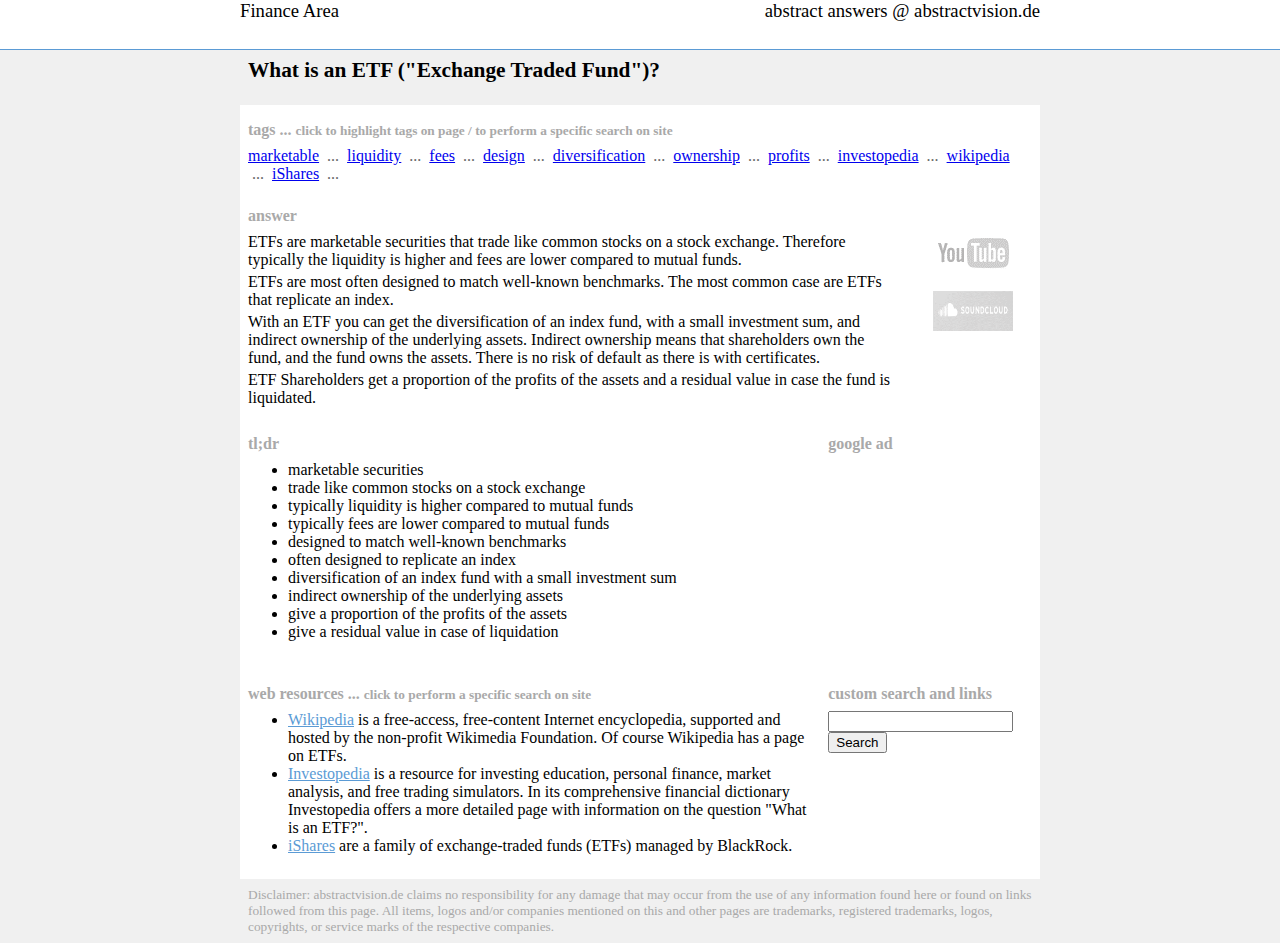
==== commit 7ec23a68: "n/a" ====
--- a/httpdocs/abstract-answers/generator/modern-format/what-is-an-etf.html
+++ b/httpdocs/abstract-answers/generator/modern-format/what-is-an-etf.html
@@ -38,31 +38,31 @@
 <div class="section_header_table_row">
 <div class="section_header_table_cell">
 <p class="section_header_table_cell_paragraph">
-<span>tags ...</span>&nbsp;<span class="section_header_click_to_span">click to highlight tags on page</span>
+<span>tags ...</span>&nbsp;<span class="section_header_click_to_span">click to highlight tags on page / to perform a specific search on site</span>
 </p>
 </div>
 </div>
 </div>
 <div class="section_body">
-<span class="tag"><a href="#" onClick="execute_tag('marketable');">marketable</a>
+<span class="tag"><a href="#" onClick="execute_tag('marketable', 'text', '');">marketable</a>
 									&nbsp;...&nbsp;
-								</span><span class="tag"><a href="#" onClick="execute_tag('liquidity');">liquidity</a>
+								</span><span class="tag"><a href="#" onClick="execute_tag('liquidity', 'text', '');">liquidity</a>
 									&nbsp;...&nbsp;
-								</span><span class="tag"><a href="#" onClick="execute_tag('fees');">fees</a>
+								</span><span class="tag"><a href="#" onClick="execute_tag('fees', 'text', '');">fees</a>
 									&nbsp;...&nbsp;
-								</span><span class="tag"><a href="#" onClick="execute_tag('design');">design</a>
+								</span><span class="tag"><a href="#" onClick="execute_tag('design', 'text', '');">design</a>
 									&nbsp;...&nbsp;
-								</span><span class="tag"><a href="#" onClick="execute_tag('diversification');">diversification</a>
+								</span><span class="tag"><a href="#" onClick="execute_tag('diversification', 'text', '');">diversification</a>
 									&nbsp;...&nbsp;
-								</span><span class="tag"><a href="#" onClick="execute_tag('ownership');">ownership</a>
+								</span><span class="tag"><a href="#" onClick="execute_tag('ownership', 'text', '');">ownership</a>
 									&nbsp;...&nbsp;
-								</span><span class="tag"><a href="#" onClick="execute_tag('profits');">profits</a>
+								</span><span class="tag"><a href="#" onClick="execute_tag('profits', 'text', '');">profits</a>
 									&nbsp;...&nbsp;
-								</span><span class="tag"><a href="#" onClick="execute_tag('investopedia');">investopedia</a>
+								</span><span class="tag"><a href="#" onClick="execute_tag('investopedia', 'web', 'site:wikipedia.org what is an etf?');">investopedia</a>
 									&nbsp;...&nbsp;
-								</span><span class="tag"><a href="#" onClick="execute_tag('wikipedia');">wikipedia</a>
+								</span><span class="tag"><a href="#" onClick="execute_tag('wikipedia', 'web', 'site:investopedia.com what is an etf?');">wikipedia</a>
 									&nbsp;...&nbsp;
-								</span><span class="tag"><a href="#" onClick="execute_tag('iShares');">iShares</a>
+								</span><span class="tag"><a href="#" onClick="execute_tag('iShares', 'web', 'site:ishares.com what is an etf?');">iShares</a>
 									&nbsp;...&nbsp;
 								</span>
 </div>
@@ -113,16 +113,16 @@
 </div>
 <div class="section_body">
 <ul id="summary_bullets_section_list">
-<li>marketable securities</li>
-<li>trade like common stocks on a stock exchange</li>
-<li>typically liquidity is higher compared to mutual funds</li>
-<li>typically fees are lower compared to mutual funds</li>
-<li>designed to match well-known benchmarks</li>
-<li>often designed to replicate an index</li>
-<li>diversification of an index fund with a small investment sum</li>
-<li>indirect ownership of the underlying assets</li>
-<li>give a proportion of the profits of the assets</li>
-<li>give a residual value in case of liquidation</li>
+<li class="summary_bullets_section_list_entry">marketable securities</li>
+<li class="summary_bullets_section_list_entry">trade like common stocks on a stock exchange</li>
+<li class="summary_bullets_section_list_entry">typically liquidity is higher compared to mutual funds</li>
+<li class="summary_bullets_section_list_entry">typically fees are lower compared to mutual funds</li>
+<li class="summary_bullets_section_list_entry">designed to match well-known benchmarks</li>
+<li class="summary_bullets_section_list_entry">often designed to replicate an index</li>
+<li class="summary_bullets_section_list_entry">diversification of an index fund with a small investment sum</li>
+<li class="summary_bullets_section_list_entry">indirect ownership of the underlying assets</li>
+<li class="summary_bullets_section_list_entry">give a proportion of the profits of the assets</li>
+<li class="summary_bullets_section_list_entry">give a residual value in case of liquidation</li>
 </ul>
 </div>
 </div>
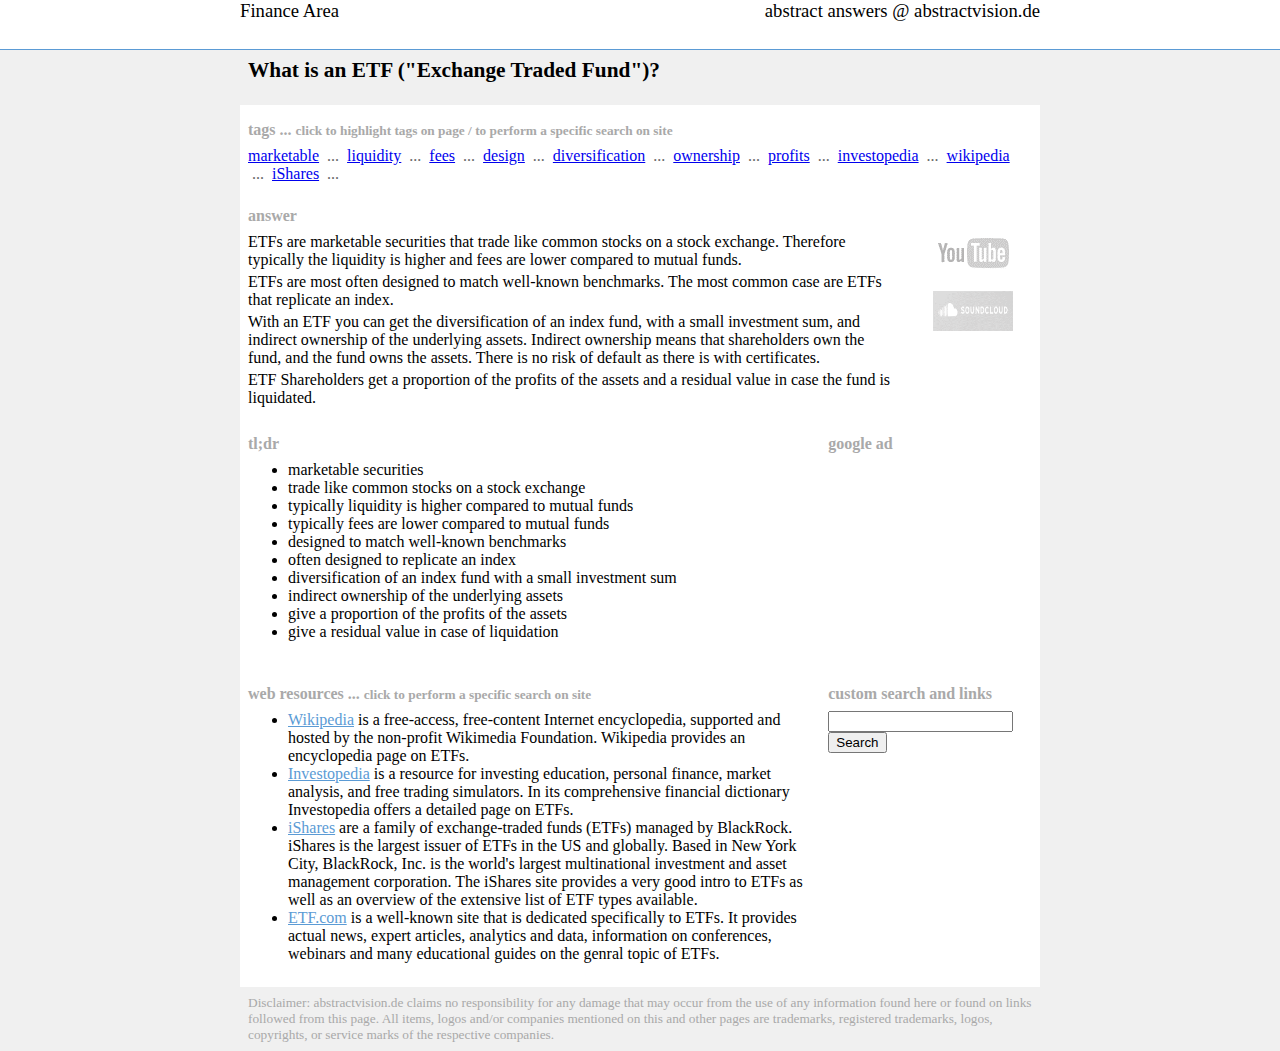
==== commit 40cb142c: "n/a" ====
--- a/httpdocs/abstract-answers/generator/modern-format/what-is-an-etf.html
+++ b/httpdocs/abstract-answers/generator/modern-format/what-is-an-etf.html
@@ -157,11 +157,13 @@
 <div class="section_body">
 <ul id="web_resources_list">
 <li>
-<a style="color: #5b9bd5;" href="#" onClick="execute_google_search('site:wikipedia.org what is an etf?');">Wikipedia</a> is a free-access, free-content Internet encyclopedia, supported and hosted by the non-profit Wikimedia Foundation. Of course Wikipedia has a page on ETFs.</li>
-<li>
-<a style="color: #5b9bd5;" href="#" onClick="execute_google_search('site:investopedia.com what is an etf?');">Investopedia</a> is a resource for investing education, personal finance, market analysis, and free trading simulators. In its comprehensive financial dictionary Investopedia offers a more detailed page with information on the question "What is an ETF?".</li>
-<li>
-<a style="color: #5b9bd5;" href="#" onClick="execute_google_search('site:ishares.com what is an etf?');">iShares</a> are a family of exchange-traded funds (ETFs) managed by BlackRock.</li>
+<a style="color: #5b9bd5;" href="#" onClick="execute_google_search('site:wikipedia.org what is an etf?');">Wikipedia</a> is a free-access, free-content Internet encyclopedia, supported and hosted by the non-profit Wikimedia Foundation. Wikipedia provides an encyclopedia page on ETFs.</li>
+<li>
+<a style="color: #5b9bd5;" href="#" onClick="execute_google_search('site:investopedia.com what is an etf?');">Investopedia</a> is a resource for investing education, personal finance, market analysis, and free trading simulators. In its comprehensive financial dictionary Investopedia offers a detailed page on ETFs.</li>
+<li>
+<a style="color: #5b9bd5;" href="#" onClick="execute_google_search('site:ishares.com what is an etf?');">iShares</a> are a family of exchange-traded funds (ETFs) managed by BlackRock. iShares is the largest issuer of ETFs in the US and globally. Based in New York City, BlackRock, Inc. is the world's largest multinational investment and asset management corporation. The iShares site provides a very good intro to ETFs as well as an overview of the extensive list of ETF types available.</li>
+<li>
+<a style="color: #5b9bd5;" href="#" onClick="execute_google_search('site:etf.com what is an etf?');">ETF.com</a> is a well-known site that is dedicated specifically to ETFs. It provides actual news, expert articles, analytics and data, information on conferences, webinars and many educational guides on the genral topic of ETFs.</li>
 </ul>
 </div>
 </div>
